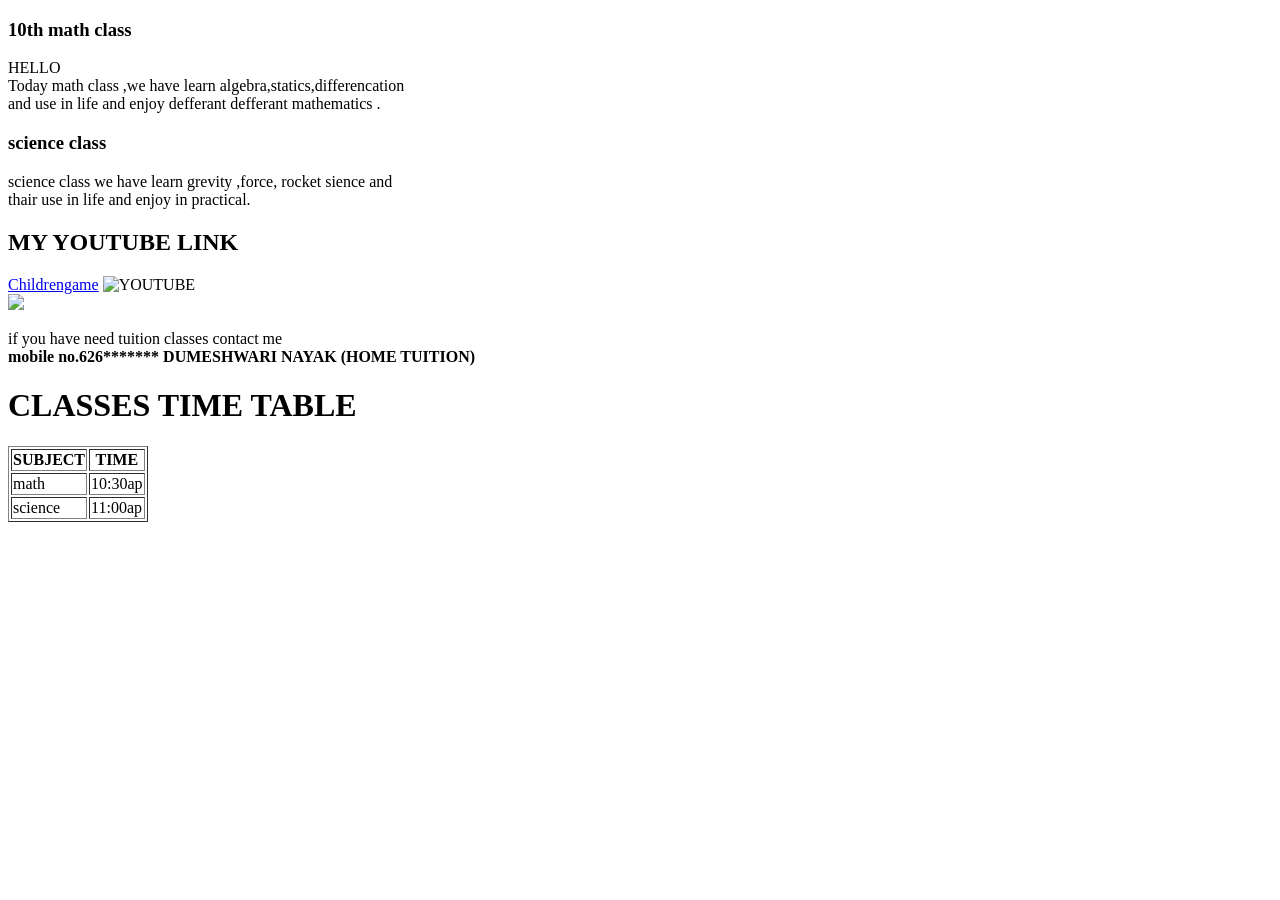
==== index.html @ 55cf8b82 "uploaded index.html and style.css" ====
<!DOCTYPE html>
<head>
    <title>
        TUITION CLASSES WEBPAGE
        <link rel="stylesheet" href="style.css">
    </title>
</head>
<body>
    <h3>10th math class</h3>
    <P>HELLO<br> 
        Today math class ,we have learn algebra,statics,differencation<br>
        and use in life and enjoy defferant defferant mathematics .
        </br>
        <H3>science class</H3>
        <P>science class we have learn grevity ,force, rocket sience and <br>thair use in life and enjoy in practical. </P>
       <H2> MY YOUTUBE LINK</H2>
       <a href="https://www.youtube.com/@Happyplaytime-c1u">Childrengame</a>
       <img src="https://www.pngplay.com/wp-content/uploads/9/Youtube-Logo-Transparent-PNG.png" height="200" alt="YOUTUBE"><br>
<img src="https://professnow.com/blog/wp-content/uploads/2021/06/tuition-teacher.png" height="300">
        <p>if you have need tuition classes contact me <br><b>mobile no.626******* DUMESHWARI NAYAK (HOME TUITION)
        </b> </p>
        <P><h1>CLASSES TIME TABLE</h1></P>
        <table border="1">
            <tr>
                <th>SUBJECT</th>
                <th>TIME</th>
            </tr>
            <TR>
                <TD> math </TD>
                <td> 10:30ap </td>
            </TR>
            <tr>
                <td>
                    science
                </td>
                <td> 11:00ap </td>
            </tr>
        </table>
    </P>
</BOdy>
</html>
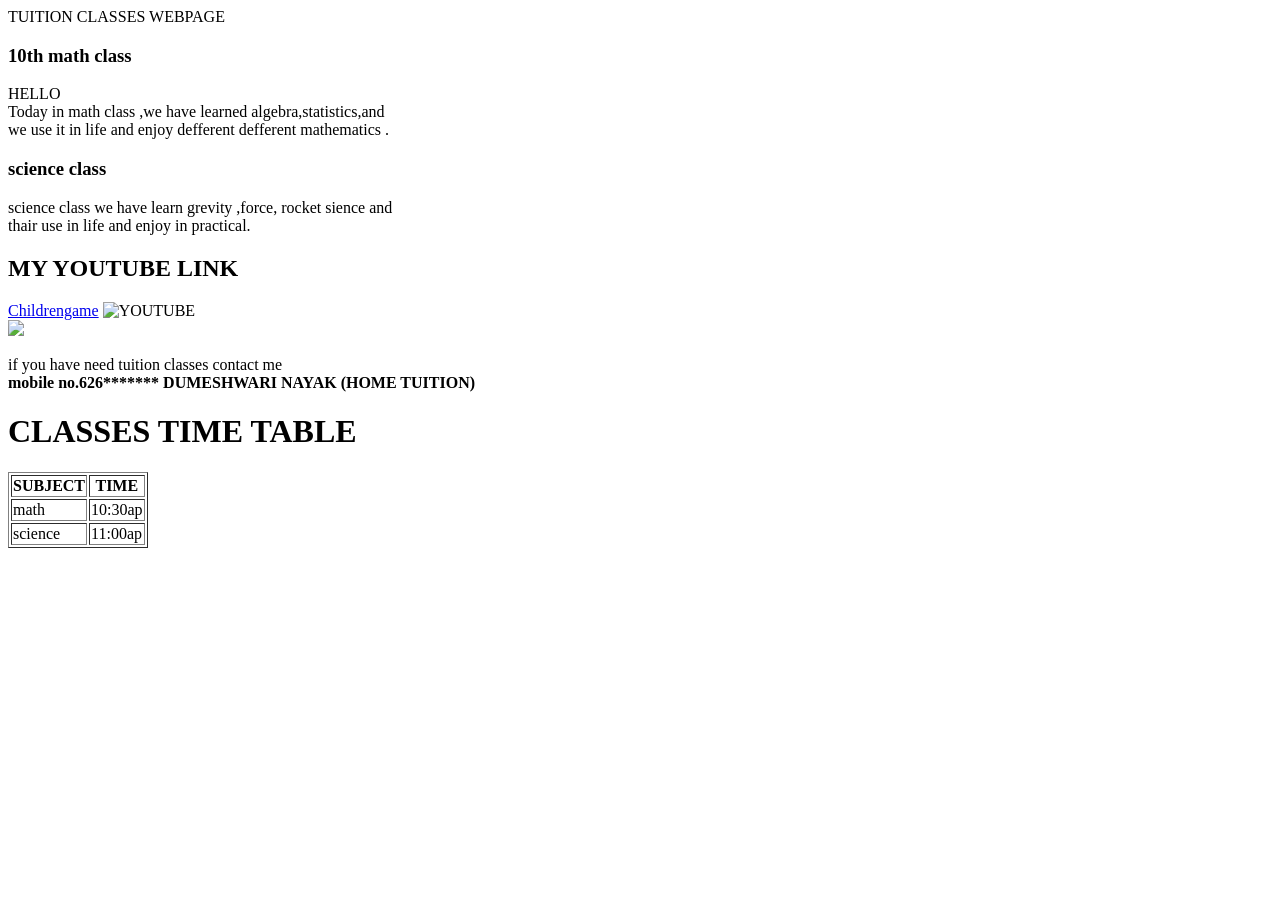
==== commit bb1bbb18: "Update index.html active css" ====
--- a/index.html
+++ b/index.html
@@ -1,15 +1,14 @@
 <!DOCTYPE html>
 <head>
-    <title>
+    
         TUITION CLASSES WEBPAGE
         <link rel="stylesheet" href="style.css">
-    </title>
 </head>
 <body>
     <h3>10th math class</h3>
     <P>HELLO<br> 
-        Today math class ,we have learn algebra,statics,differencation<br>
-        and use in life and enjoy defferant defferant mathematics .
+        Today in math class ,we have learned algebra,statistics,and<br>
+         we use it in life and enjoy defferent defferent mathematics .
         </br>
         <H3>science class</H3>
         <P>science class we have learn grevity ,force, rocket sience and <br>thair use in life and enjoy in practical. </P>
@@ -38,4 +37,4 @@
         </table>
     </P>
 </BOdy>
-</html>+</html>
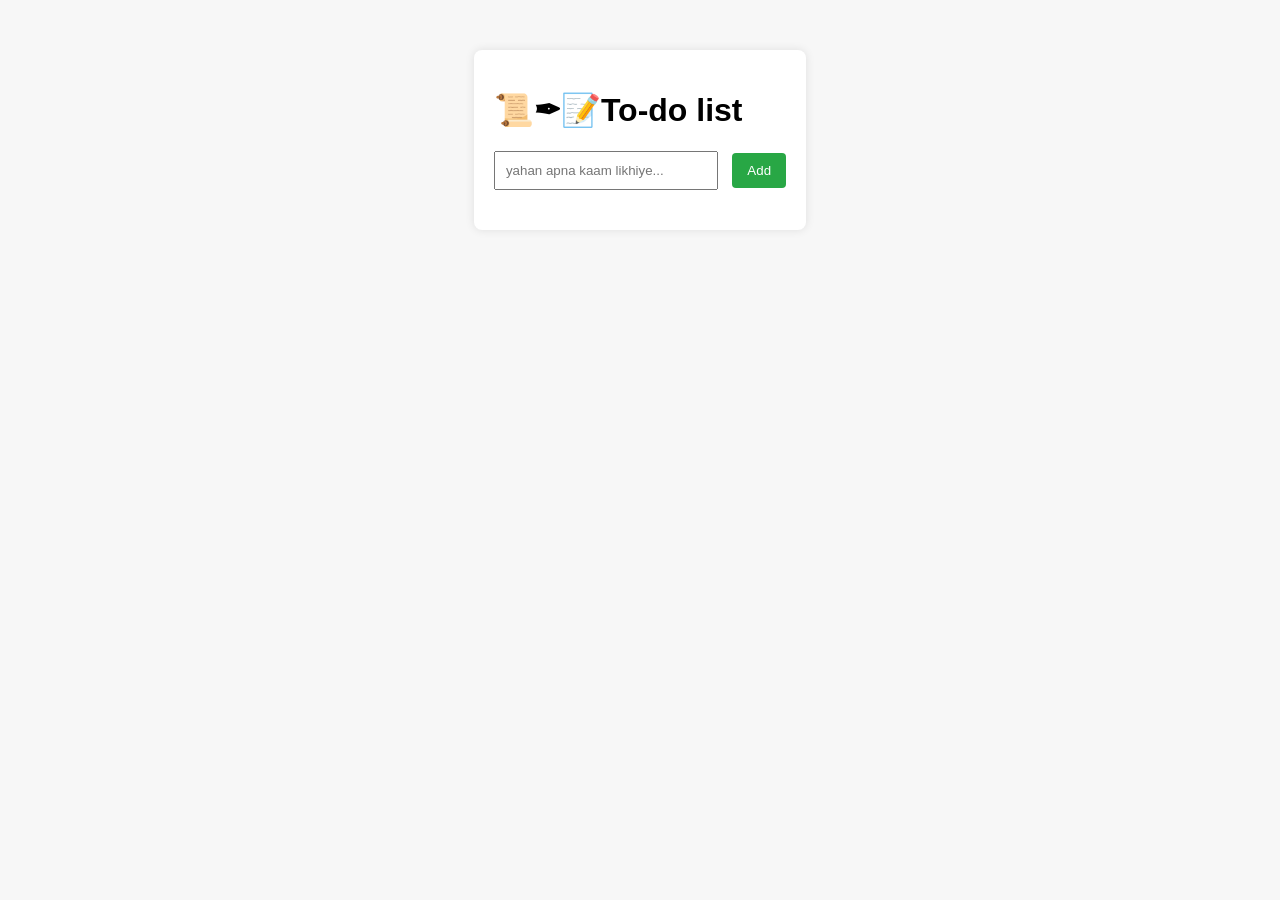
==== commit 162ee61a: "my first js+css+html" ====
--- a/index.html
+++ b/index.html
@@ -1,40 +1,18 @@
 <!DOCTYPE html>
+<html lang="en">
 <head>
-    
-        TUITION CLASSES WEBPAGE
-        <link rel="stylesheet" href="style.css">
+    <meta charset="UTF-8">
+    <meta name="viewport" content="width=device-width, initial-scale=1.0">
+    <title>js practice for</title>
+    <link rel="stylesheet" href="style.css">
 </head>
 <body>
-    <h3>10th math class</h3>
-    <P>HELLO<br> 
-        Today in math class ,we have learned algebra,statistics,and<br>
-         we use it in life and enjoy defferent defferent mathematics .
-        </br>
-        <H3>science class</H3>
-        <P>science class we have learn grevity ,force, rocket sience and <br>thair use in life and enjoy in practical. </P>
-       <H2> MY YOUTUBE LINK</H2>
-       <a href="https://www.youtube.com/@Happyplaytime-c1u">Childrengame</a>
-       <img src="https://www.pngplay.com/wp-content/uploads/9/Youtube-Logo-Transparent-PNG.png" height="200" alt="YOUTUBE"><br>
-<img src="https://professnow.com/blog/wp-content/uploads/2021/06/tuition-teacher.png" height="300">
-        <p>if you have need tuition classes contact me <br><b>mobile no.626******* DUMESHWARI NAYAK (HOME TUITION)
-        </b> </p>
-        <P><h1>CLASSES TIME TABLE</h1></P>
-        <table border="1">
-            <tr>
-                <th>SUBJECT</th>
-                <th>TIME</th>
-            </tr>
-            <TR>
-                <TD> math </TD>
-                <td> 10:30ap </td>
-            </TR>
-            <tr>
-                <td>
-                    science
-                </td>
-                <td> 11:00ap </td>
-            </tr>
-        </table>
-    </P>
-</BOdy>
-</html>
+    <div class="container">
+        <h1>📜✒📝To-do list</h1>
+        <input type="text" id="taskInput" placeholder="yahan apna kaam likhiye..."/>
+        <button onclick="addTask()">Add</button>
+        <ul id="taskList"></ul>
+    </div>
+    <script src="script.js"></script>
+</body>
+</html>
--- a/style.css
+++ b/style.css
@@ -0,0 +1,54 @@
+
+body{
+    font-family: Arial;
+    background-color: #f7f7f7;
+    display: flex;
+    justify-content: center;
+    margin-top: 50px;
+}
+
+input {
+    padding: 10px;
+    width: 200px;
+    margin-right: 10px;
+}
+
+button {
+    padding: 10px 15px;
+    background-color: #28a745;
+    color: white;
+    border: none;
+    border-radius: 4px;
+    cursor: pointer;
+}
+
+ul {
+    margin-top: 20px;
+    padding: 0;
+}
+
+li {
+    list-style: none;
+    padding: 10px;
+    background: #eee;
+    margin-bottom: 10px;
+    display:  flex;
+    justify-content: space-between;
+}
+
+li button {
+    background-color: #dc3545;
+    border: none;
+    padding: 5px 10px;
+    color: white;
+    border-radius: 3px;
+    cursor: pointer;
+}
+
+.container{
+    background: white;
+    padding: 20px;
+    border-radius: 8px;
+    box-shadow: 0px 0px 10px
+rgba(0,0,0,0.1)
+}
